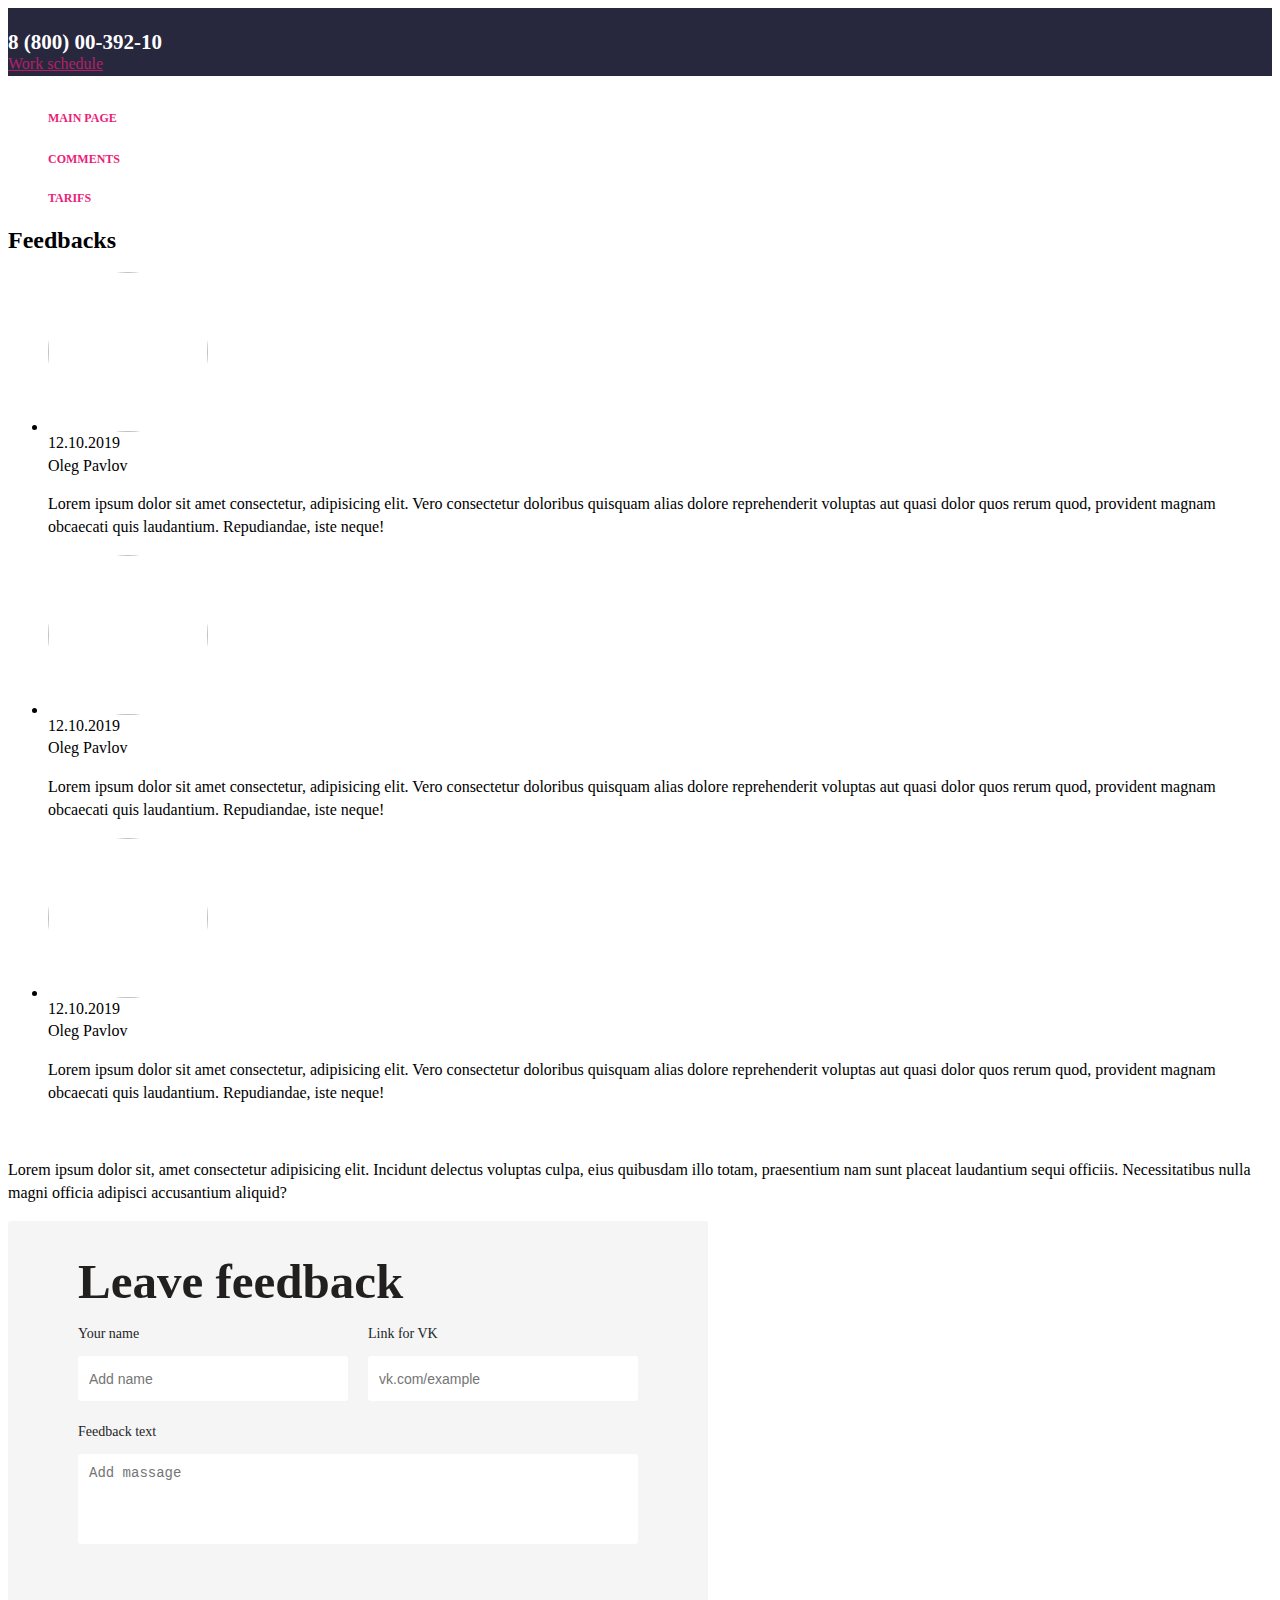
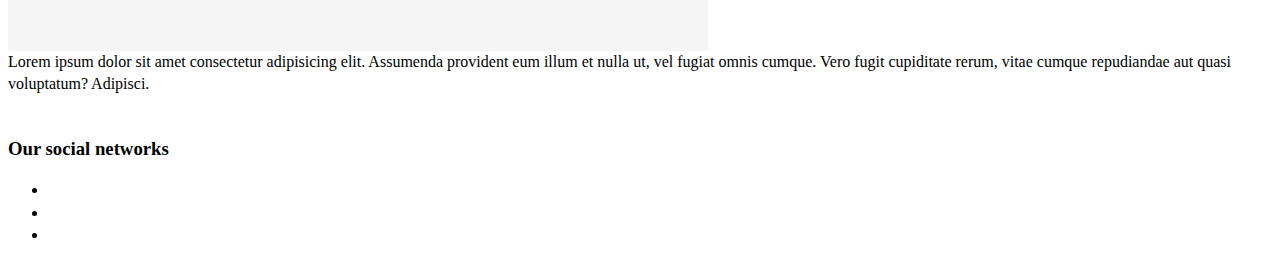
==== comments.html @ b6c7b3e2 "commit" ====
<!DOCTYPE html>
<html lang="en">

<head>
  <meta charset="UTF-8" />
  <meta name="viewport" content="width=device-width, initial-scale=1.0" />
  <meta http-equiv="X-UA-Compatible" content="ie=edge" />
  <title>Sait</title>
  <link rel="icon" href="/favicon.ico" type="image/x-icon">
  <link rel="stylesheet" href="css/normalize.css" />
  <link rel="stylesheet" href="css/main.css" />
  <link rel="stylesheet" href="css/index.css" />
</head>

<body>
  <div class="wrapper">
    <header class="header">
      <img class="background" src="" alt="" />
      <a href="index.html" class="logo">
        <img src="img/header/logo_header.png" alt="" class="logo-pic" />
      </a>
      <div class="contacts">
        <div class="contacts__phone">8 (800) 00-392-10</div>
        <a href="#" class="contacts__schedule">Work schedule</a>
      </div>
    </header>
    <section class="section">
      <aside class="sidebar">
        <nav class="menu">
          <ul class="nav-menu">
            <li class="nav-menu__item">
              <a href="index.html" class="nav-menu__link">
                <div class="nav-menu__icon nav-menu__icon-main"></div>
                <div class="nav-menu__text">Main page</div>
              </a>
            </li>
            <li class="nav-menu__item">
              <a href="comments.html" class="nav-menu__link">
                <div class="nav-menu__icon nav-menu__icon-second"></div>
                <div class="nav-menu__text">Comments</div>
              </a>
            </li>
            <li class="nav-menu__item">
              <a href="prices.html" class="nav-menu__link">
                <div class="nav-menu__icon nav-menu__icon-third"></div>
                <div class="nav-menu__text">Tarifs</div>
              </a>
            </li>
          </ul>
        </nav>
      </aside>
      <main class="main-content">
        <div class="feedback">
          <h2 class="feedback__title">Feedbacks</h2>
          <ul class="feedback__list">
            <li class="feedback__item">
              <div class="feedback__image">
                <img src="img/comments/comments1.jpg" alt="" class="feedback__picture" />
              </div>
              <div class="feedback__date">12.10.2019</div>
              <div class="feedback__name">Oleg Pavlov</div>
              <p class="feedback__text">
                Lorem ipsum dolor sit amet consectetur, adipisicing elit. Vero
                consectetur doloribus quisquam alias dolore reprehenderit
                voluptas aut quasi dolor quos rerum quod, provident magnam
                obcaecati quis laudantium. Repudiandae, iste neque!
              </p>
            </li>
            <li class="feedback__item">
              <div class="feedback__image">
                <img src="img/comments/comments2.jpg" alt="" class="feedback__picture" />
              </div>
              <div class="feedback__date">12.10.2019</div>
              <div class="feedback__name">Oleg Pavlov</div>
              <p class="feedback__text">
                Lorem ipsum dolor sit amet consectetur, adipisicing elit. Vero
                consectetur doloribus quisquam alias dolore reprehenderit
                voluptas aut quasi dolor quos rerum quod, provident magnam
                obcaecati quis laudantium. Repudiandae, iste neque!
              </p>
            </li>
            <li class="feedback__item">
              <div class="feedback__image">
                <img src="img/comments/comments4.jpg" alt="" class="feedback__picture" />
              </div>
              <div class="feedback__date">12.10.2019</div>
              <div class="feedback__name">Oleg Pavlov</div>
              <p class="feedback__text">
                Lorem ipsum dolor sit amet consectetur, adipisicing elit. Vero
                consectetur doloribus quisquam alias dolore reprehenderit
                voluptas aut quasi dolor quos rerum quod, provident magnam
                obcaecati quis laudantium. Repudiandae, iste neque!
              </p>
            </li>
          </ul>
        </div>
        <div class="discount">
          <img class="discount__pic" src="" alt="">
          <p class="discount__text">
            Lorem ipsum dolor sit, amet consectetur adipisicing elit. Incidunt
            delectus voluptas culpa, eius quibusdam illo totam, praesentium nam
            sunt placeat laudantium sequi officiis. Necessitatibus nulla magni
            officia adipisci accusantium aliquid?
          </p>
        </div>
        <div class="form">
          <div class="form__title">Leave feedback</div>
          <div class="form__fields">
            <form class="form__elem" method="post">
              <div class="form__row clearfix">
                <label class="form__row-item">
                  <div class="form__row-title">Your name</div>
                  <input type="text" class="form__row-text" placeholder="Add name">
                </label>
                <label class="form__row-item">
                  <div class="form__row-title">Link for VK</div>
                  <input type="text" class="form__row-text" placeholder="vk.com/example">
                </label>
              </div>
              <div class="form__row">
                <label class="form__textarea-lable">
                  <div class="form__row-title">Feedback text</div>
                  <textarea class="form__textarea" placeholder="Add massage"></textarea>
                </label>
              </div>
            </form>
          </div>
        </div>
      </main>
    </section>
    <footer class="footer">
      <div class="footer-text">
        Lorem ipsum dolor sit amet consectetur adipisicing elit. Assumenda
        provident eum illum et nulla ut, vel fugiat omnis cumque. Vero fugit
        cupiditate rerum, vitae cumque repudiandae aut quasi voluptatum?
        Adipisci.
      </div>
      <div class="footer-logo">
        <img src="" alt="" class="footer-logo__picture" />
      </div>
      <div class="footer-social">
        <h3 class="footer-social__title">Our social networks</h3>
      </div>
      <ul class="footer-social__list">
        <li class="footer-social__items">
          <img src="" alt="" class="footer-social__picture" />
        </li>
        <li class="footer-social__items">
          <img src="" alt="" class="footer-social__picture" />
        </li>
        <li class="footer-social__items">
          <img src="" alt="" class="footer-social__picture" />
        </li>
      </ul>
    </footer>
  </div>
  </div>
</body>

</html>
---- css/main.css ----
@font-face {
  font-family: "Gotham";
  src: url("../fonts/GothamPro-LightItalic.woff") format("woff");
  font-weight: 300;
  font-style: italic;
}

@font-face {
  font-family: "Gotham";
  src: url("../fonts/GothamPro-Light.woff") format("woff");
  font-weight: 300;
  font-style: normal;
}

@font-face {
  font-family: "Gotham";
  src: url("../fonts/GothamPro-Bold.woff") format("woff");
  font-weight: bold;
  font-style: normal;
}

.clearfix:after {
  content: "";
  display: block;
  clear: both;
}

* {
  box-sizing: border-box;
}

body {
  font-family: "Gotham";
  font-weight: 300;
  line-height: 1.42em;
}

/*header start*/
.header {
  background: #27273e;
}

.contacts__phone {
  font-weight: bold;
  color: #ffffff;
  font-size: 21px;
}

.contacts__schedule {
  color: #ec1e79;
  opacity: 0.7;
}

/*header end*/

/*sidebar start*/

.nav-menu {
  list-style: none;
}

.nav-menu__link {
  text-decoration: none;
}

.nav-menu__link:hover .nav-menu__icon-main {
  background-image: url("../img/sidebar/first_icon-hover.png");
}

.nav-menu__link:hover .nav-menu__icon-second {
  background-image: url("../img/sidebar/second_icon-hover.png");
}

.nav-menu__link:hover .nav-menu__icon-third {
  background-image: url("../img/sidebar/third_icon-hover.png");
}

.nav-menu__link:hover .nav-menu__text {
  color: #000000;
}

.nav-menu__icon-main {
  background: url("../img/sidebar/first_icon.png") no-repeat 50% 50%;
  width: 18px;
  height: 15px;
}

.nav-menu__icon-second {
  background: url("../img/sidebar/second_icon.png") no-repeat 50% 50%;
  width: 20px;
  height: 18px;
}

.nav-menu__icon-third {
  background: url("../img/sidebar/third_icon.png") no-repeat 50% 50%;
  width: 19px;
  height: 16px;
}

.nav-menu__text {
  color: #ec1e79;
  font-size: 12px;
  text-transform: uppercase;
  font-weight: bold;
}

/*sidebar end*/

/*comments page start*/

.feedback__image {
  width: 160px;
  height: 160px;
  border-radius: 90px;
  overflow: hidden;
}

.feedback__picture {
  width: 100%;
  height: 100%;
}

/*comments page end*/

/*form start*/

.form {
  width: 700px;
  height: 430px;
  background: #f5f5f5;
  border-radius: 3px;
  padding: 50px 70px;
}

.form__row {
  margin-bottom: 20px;
}

.form__title {
  font-size: 49px;
  font-weight: bold;
  color: #221f1f;
  margin-bottom: 30px;
}

.form__row-item {
  width: 270px;
  display: block;
  float: left;
}

.form__row-title {
  color: #221f1f;
  font-size: 14px;
  margin-bottom: 10px;
}

.form__row-item:first-child {
  margin-right: 20px;
}

.form__row-text {
  width: 100%;
  height: 45px;
  border-radius: 3px;
  padding: 17px 0px 17px 10px;
  border: 1px solid transparent;
  font-size: 14px;
}

.form__row-text :focus {
  border: 1px solid #ec1e79;
  outline: none;
}

.form__textarea {
  width: 100%;
  height: 90px;
  border: 1px solid transparent;
  border-radius: 3px;
  resize: none;
  padding: 10px;
  font-size: 14px;
}

.form__textarea :focus {
  border: 1px solid #ec1e79;
}

/*form end*/
---- css/index.css ----
.first-main {
    height: 100vh;
    background-image: url('../img/intro/intro.jpg');
    background-repeat: no-repeat;
    background-size: cover;
    position: relative;
}

.logo-block {
    position: absolute;
    top: 50%;
    left: 50%;
    transform: translate(-50%, -50%);
}

.logo-block__logo {
    width: 160px;
    height: 120px;
    text-align: center;
    position: relative;
    margin: 0 auto;
    margin-bottom: 30px;
}

.logo-block__img {
    width: 100%;
    object-fit: cover;
}

.logo-block__link {
    display: inline-block;
    max-width: 200px;
    height: auto;
    border: 3px solid #ec1e79;
    padding: 15px 20px;
    color: #ec1e79;
    font-family: "Gotham";
    font-size: 12px;
    font-weight: bold;
    text-transform: uppercase;
    text-decoration: none;
    text-align: center;
    transition: all 0, 5s;
}
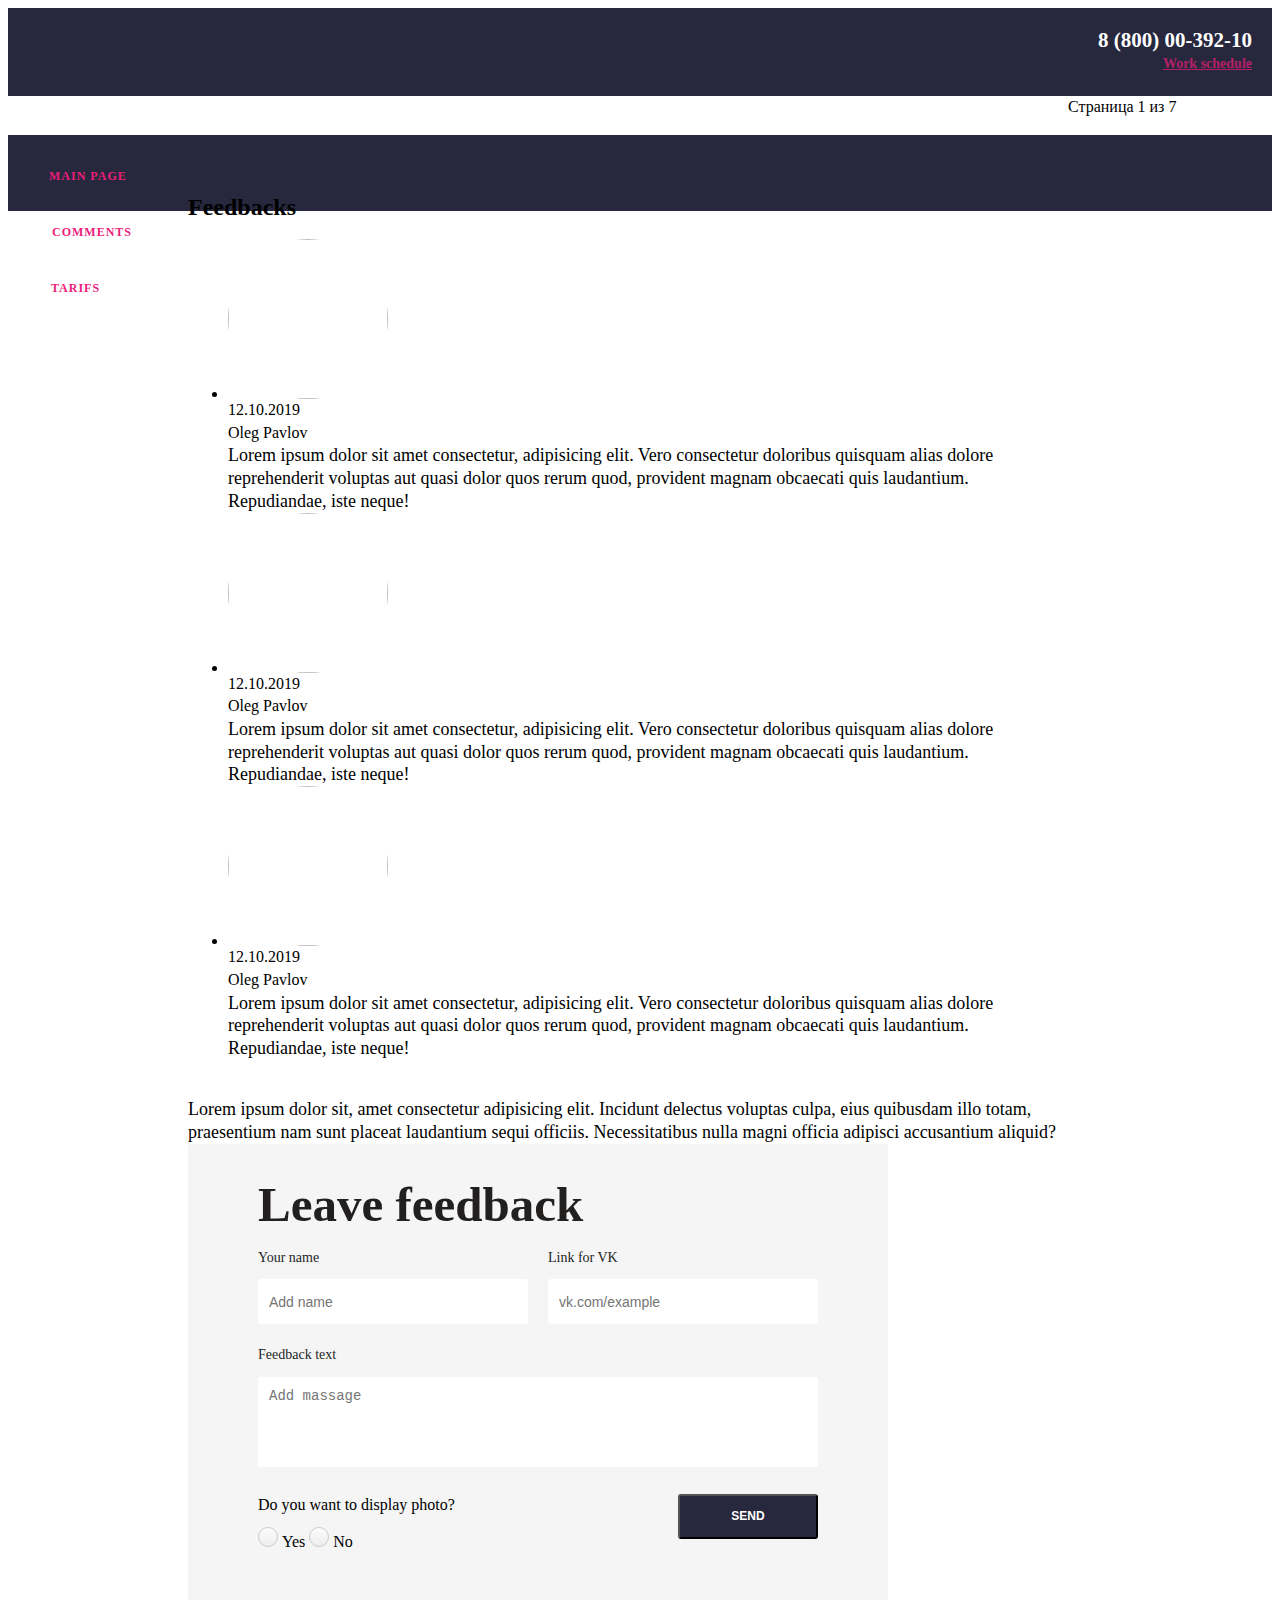
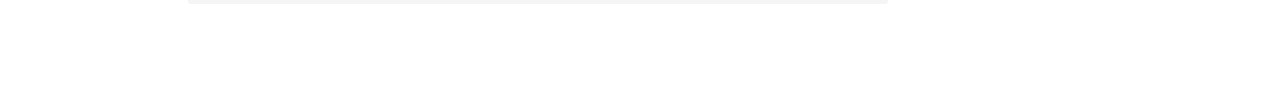
==== commit 20c2f090: "commit" ====
--- a/comments.html
+++ b/comments.html
@@ -14,15 +14,18 @@
 
 <body>
   <div class="wrapper">
-    <header class="header">
-      <img class="background" src="" alt="" />
+    <header class="header clearfix">
+     <div class="header__left">
       <a href="index.html" class="logo">
         <img src="img/header/logo_header.png" alt="" class="logo-pic" />
       </a>
+     </div>
+     <div class="header__right">
       <div class="contacts">
         <div class="contacts__phone">8 (800) 00-392-10</div>
         <a href="#" class="contacts__schedule">Work schedule</a>
       </div>
+     </div>
     </header>
     <section class="section">
       <aside class="sidebar">
@@ -123,11 +126,47 @@
                   <textarea class="form__textarea" placeholder="Add massage"></textarea>
                 </label>
               </div>
+              <div class="form__btns">
+                <div class="form__controls clearfix">
+                  <div class="form__controls-left">
+                   <div class="form__controls-title">Do you want to display photo?</div>
+                   <div class="form__controls-btns">
+                    <label class="form__radio">
+                      <input type="radio" name="review" class="form__radio-elem">
+                      <div class="form__radio-fake"></div>
+                      <div class="form__radio-text">Yes</div>
+                    </label>
+                    <label class="form__radio">
+                      <input type="radio" name="review" class="form__radio-elem">
+                      <div class="form__radio-fake"></div>
+                      <div class="form__radio-text">No</div>
+                    </label>
+                   </div>
+                  </div>
+                   <div class="form__controls-right">
+                    <input type="submit" value="Send" class="form__submit">
+                   </div>
+                </div>
+              </div>
             </form>
           </div>
         </div>
       </main>
     </section>
+    <div class="pagination">
+      <div class="pagination__title">Страница 1 из 7</div>
+      <a href="#" class="pagination__arrow pagination__arrow-left"></a>
+      <ul class="pagination__list">
+        <li class="pagination__item"></li>
+        <li class="pagination__item"></li>
+        <li class="pagination__item"></li>
+        <li class="pagination__item"></li>
+        <li class="pagination__item"></li>
+        <li class="pagination__item"></li>
+        <li class="pagination__item"></li>
+      </ul>
+      <a href="#" class="pagination__arrow pagination__arrow-right"></a>
+    </div>
     <footer class="footer">
       <div class="footer-text">
         Lorem ipsum dolor sit amet consectetur adipisicing elit. Assumenda
--- a/css/main.css
+++ b/css/main.css
@@ -19,6 +19,10 @@
   font-style: normal;
 }
 
+b {
+  font-weight: bold;
+}
+
 .clearfix:after {
   content: "";
   display: block;
@@ -38,7 +42,24 @@
 /*header start*/
 .header {
   background: #27273e;
-}
+  min-width: 1100px;
+}
+
+.header__left,
+.header__right {
+  float: left;
+  width: 50%;
+}
+
+.header__left {
+  padding: 12px 20px;
+}
+
+.header__right {
+  text-align: right;
+  padding: 21px 20px;
+}
+
 
 .contacts__phone {
   font-weight: bold;
@@ -49,20 +70,49 @@
 .contacts__schedule {
   color: #ec1e79;
   opacity: 0.7;
-}
+  font-size: 14px;
+  font-weight: bold;
+}
+
 
 /*header end*/
 
+.container {
+  width: 1060px;
+  margin: 0 auto;
+}
+
+
+.background {
+  background-size: cover;
+  background-image: url('/img/index__pic.jpg');
+  width: auto;
+  height: 367px;
+}
+
 /*sidebar start*/
+
+.sidebar {
+  float: left;
+  width: 180px;
+  padding-top: 68px;
+  padding-right: 10px;
+}
 
 .nav-menu {
   list-style: none;
+  padding: 0;
+  margin: 0;
 }
 
 .nav-menu__link {
   text-decoration: none;
 }
 
+.nav-menu__item {
+  margin-bottom: 32px;
+}
+
 .nav-menu__link:hover .nav-menu__icon-main {
   background-image: url("../img/sidebar/first_icon-hover.png");
 }
@@ -81,14 +131,14 @@
 
 .nav-menu__icon-main {
   background: url("../img/sidebar/first_icon.png") no-repeat 50% 50%;
-  width: 18px;
+  width: 17px;
   height: 15px;
 }
 
 .nav-menu__icon-second {
   background: url("../img/sidebar/second_icon.png") no-repeat 50% 50%;
   width: 20px;
-  height: 18px;
+  height: 20px;
 }
 
 .nav-menu__icon-third {
@@ -102,16 +152,169 @@
   font-size: 12px;
   text-transform: uppercase;
   font-weight: bold;
-}
+  display: inline-block;
+  letter-spacing: 1px;
+
+}
+
+.nav-menu__icon {
+  display: inline-block;
+  margin-right: 20px;
+  vertical-align: middle;
+
+}
+
 
 /*sidebar end*/
+
+
+/* main-index start */
+
+
+.main-content {
+  float: left;
+  width: 880px;
+  margin-top: 80px;
+}
+
+
+.futures__title {
+  font-size: 49px;
+  font-weight: bold;
+  color: #221f1f;
+  margin: 0;
+  margin-bottom: 64px;
+}
+
+.futures__list {
+  list-style: none;
+  margin-bottom: 94px;
+}
+
+.futures__item {
+  display: inline-block;
+  width: 205px;
+  word-spacing: 0px;
+  margin-right: 70px;
+  text-align: center;
+  vertical-align: top;
+}
+
+
+.flower {
+  background: url("/img/index-main/flower.png") 50% 50% no-repeat;
+  width: 68px;
+  height: 68px;
+}
+
+.futures__second-title {
+  font-size: 10px;
+  font-weight: bold;
+  text-transform: uppercase;
+}
+
+.uniqueness__list {
+  list-style: none;
+  padding: 0 10px;
+  margin: 0;
+  margin-top: 18px;
+}
+
+.uniqueness__item {
+  text-align: left;
+}
+
+.uniqueness__list .uniqueness__item {
+  background: url('/img/index-main/dot.png') no-repeat 8px 8px;
+  padding-left: 35px;
+}
+
+.last-news__title {
+  font-size: 49px;
+  color: #221f1f;
+  margin-bottom: 80px;
+}
+
+.last-news__list {
+  list-style: none;
+  margin: 0;
+  padding: 0;
+}
+
+.last-news__item {
+  margin-bottom: 24px;
+}
+
+.last-news__img {
+  width: 160px;
+  height: 160px;
+  border-radius: 50%;
+  overflow: hidden;
+  display: inline-block;
+  vertical-align: top;
+  margin-right: 20px;
+}
+
+.last-news__picture {
+  width: 100%;
+  height: 100%;
+}
+
+.last-news__block {
+  display: inline-block;
+  width: 680px;
+  vertical-align: top;
+}
+
+.last-news__date {
+  font-size: 14px;
+  color: #656464;
+  margin-bottom: 13px;
+}
+
+.last-news__title-news {
+  font-size: 18px;
+  font-weight: bold;
+  color: #221f1f;
+  margin: 0;
+  margin-bottom: 18px;
+}
+
+p {
+font-size: 18px;
+margin: 0;
+}
+
+.last-news__rectangle {
+  height: 2px;
+  width: 886px;
+  background-color: #f5f5f5;
+  margin-bottom: 30px;
+}
+
+/* pagination start */
+
+
+.pagination__arrow {
+  background: url('/img/index-main/arrow__left.png') no-repeat;
+  width: 6px;
+  height: 10px;
+}
+
+.pagination__list {
+  list-style: none;
+}
+
+
+/* pagination end */
+/* main-index end */
 
 /*comments page start*/
 
 .feedback__image {
   width: 160px;
   height: 160px;
-  border-radius: 90px;
+  border-radius: 50%;
   overflow: hidden;
 }
 
@@ -126,7 +329,6 @@
 
 .form {
   width: 700px;
-  height: 430px;
   background: #f5f5f5;
   border-radius: 3px;
   padding: 50px 70px;
@@ -163,12 +365,12 @@
   width: 100%;
   height: 45px;
   border-radius: 3px;
-  padding: 17px 0px 17px 10px;
+  padding: 17px 10px;
   border: 1px solid transparent;
   font-size: 14px;
 }
 
-.form__row-text :focus {
+.form__row-text:focus {
   border: 1px solid #ec1e79;
   outline: none;
 }
@@ -183,8 +385,155 @@
   font-size: 14px;
 }
 
-.form__textarea :focus {
+.form__textarea:focus {
   border: 1px solid #ec1e79;
+  outline: none;
+}
+
+.form__controls-title {
+  margin-bottom: 10px;
+}
+
+.form__radio-elem {
+  display: inline-block;
+  vertical-align: middle;
+  display: none;
+}
+
+.form__radio-elem:checked+.form__radio-fake {
+  border: 1px solid #ec1e79;
+}
+
+.form__radio-elem:checked+.form__radio-fake::after {
+  display: block;
+}
+
+.form__radio-elem:checked+.form__radio-fake+.form__radio-text {
+  font-weight: bold;
+}
+
+.form__radio-text {
+  display: inline-block;
+  vertical-align: middle;
+}
+
+.form__radio-fake {
+  width: 20px;
+  height: 20px;
+  display: inline-block;
+  border-radius: 50%;
+  border: 1px solid #cbcbcb;
+  background: -webkit-linear-gradient(top, #fdfdfd 0%, #ededed 100%);
+  /* Chrome10-25,Safari5.1-6 */
+  background: linear-gradient(to bottom, #fdfdfd 0%, #ededed 100%);
+  /* W3C, IE10+, FF16+, Chrome26+, Opera12+, Safari7+ */
+  position: relative;
+}
+
+.form__radio-fake::after {
+  content: "";
+  display: none;
+  width: 8px;
+  height: 8px;
+  background: #ec1e79;
+  border-radius: 50%;
+  position: absolute;
+  top: 5px;
+  left: 5px;
+}
+
+.form__controls-left,
+.form__controls-right {
+  float: left;
+  width: 50%;
+}
+
+.form__controls-right {
+  text-align: right;
+}
+
+.form__submit {
+  display: inline-block;
+  height: 45px;
+  width: 140px;
+  background: #27273e;
+  border-radius: 3px;
+  text-transform: uppercase;
+  color: #ffffff;
+  font-size: 12px;
+  font-weight: bold;
 }
 
 /*form end*/
+
+/*footer start*/
+
+.footer {
+  background: #27273e;
+  min-height: 76px;
+  padding: 16px 20px;
+}
+
+.footer-text,
+.footer-logo,
+.footer-social {
+  float: left;
+  width: 33%;
+}
+
+.footer-text {
+  font-size: 14px;
+  text-align: left;
+  color: #ffffff;
+}
+
+.footer-logo {
+  text-align: center;
+}
+
+.footer-social {
+  text-align: right;
+}
+
+.footer-social__title {
+  font-size: 14px;
+  font-weight: bold;
+  color: #ffffff;
+  margin: 0px;
+}
+
+.footer-social__list {
+  list-style: none;
+  margin: 0px;
+  padding: 0px;
+}
+
+.footer-social__items {
+  margin-right: 20px;
+  display: inline-block;
+  vertical-align: middle;
+}
+
+.footer__vk {
+  background: url('/img/footer/vk.png');
+  width: 20px;
+  height: 20px;
+  /* display: inline-block; */
+}
+
+.footer__fb {
+  background: url('/img/footer/fb.png');
+  width: 20px;
+  height: 20px;
+  /* display: inline-block; */
+}
+
+.footer__google {
+  background: url('/img/footer/google.png');
+  width: 20px;
+  height: 20px;
+  /* display: inline-block; */
+}
+
+
+/*footer start*/